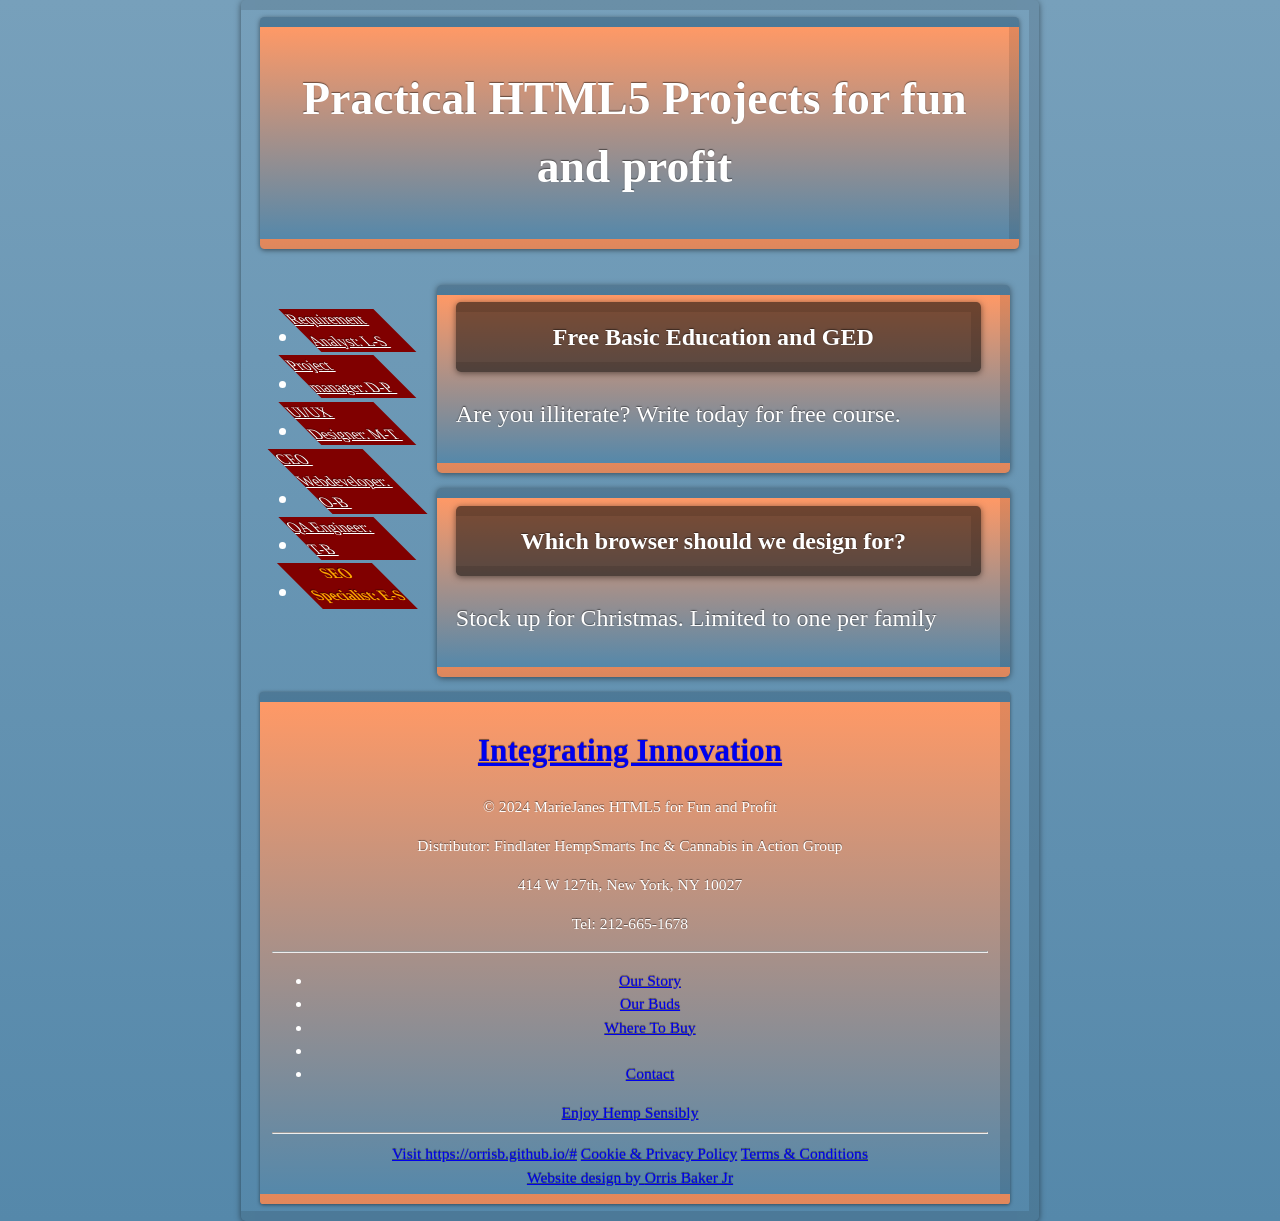
==== index.html @ f0902404 "update 	new file:   index.html 	new file:   simplistic-html5-java.html" ====
<!doctype html>
    <html lang="en" manifest="orrisb.github.io/index.html">
        <head>
            <title>Simplistic HTML5</title>
            <meta charset="utf-8">
            <!-- <meta details go here> -->
            <meta name="google-adsense-account" content="ca-pub-9639638377144073">
            <meta name="viewport" content="width=device-width, initial-scale=1">
	        <meta http-equiv="x-UA Compatible" content="ie=edge">
            <meta name="author" content="Orris A BakerJr">
	        <meta name="description" content="HTML, Jquery, Javascript, Multimedia document">
            <meta name="theme-color" content="#712cf9">           
            <meta name="keywords" content="HTML5, Node.js, Jquery">            
            <link rel="stylesheet" type="text/css" href="#">
	        <!--  Favicon-->    
	        <link rel="icon" type="image/x-icon" href="../Bootstrap/dist/assets/img/HTMLBadge.ico">
	        <link rel="icon" type="image/x-icon" href="../Bootstrap/dist/assets/favicon.ico">	
	        <link rel="alternate" type="application/pdf" href="MainPage.pdf">
	        <link rel="author" href="mailto:internetearnings@live.com">
            <link rel="author" type="text/html" href="https://orrisb.github.io/index.html">
            <script async src="https://pagead2.googlesyndication.com/pagead/js/adsbygoogle.js?client=ca-pub-9639638377144073" crossorigin="anonymous"></script>	
            
            <style type="text/css">
                body {
                    width: 31.25em;
                    margin: auto;
                    padding: .3em .8em;
                    border: 1px solid rgba(0, 0, 0, .1);
                    background: #58a linear-gradient(#77a0bb, #58a);
                    border-radius: .2em;
                    box-shadow: 0 .05em .25em rgba(0, 0, 0, .5);
                    color: white;
                    text-shadow: 0 -.05em .05em rgba(0, 0, 0, .5);
                    font-size: 150%;
                    line-height: 1.5;
                    border-width: 10px;
                    border-left-width: 0;
                }
                header, nav, article, footer {
                    display: block;
                }
                header {
                    width: 31.25em;
                    background-color: #FF9966;
                    text-align: center;
                    margin: auto;
                    padding: .3em .8em;
                    border: 1px solid rgba(0, 0, 0, .1);
                    background: #58a linear-gradient(#FF9966, #58a);
                    border-radius: .2em;
                    box-shadow: 0 .05em .25em rgba(0, 0, 0, .5);
                    color: white;
                    text-shadow: 0 -.05em .05em rgba(0, 0, 0, .5);
                    font-size: 95%;
                    line-height: 1.5;
                    border-width: 10px;
                    border-left-width: 0;
                }            
                nav {
                    float: left;
                    width: 18%;
                    border-radius: .2em;
                    color: white;
                    text-shadow: 0 -.05em .05em rgba(0, 0, 0, .5);
                    /* font-size: 80%; */
                    line-height: 1.5;
                    border-width: 10px;
                    border-left-width: 0;
                }            
                article {
                    float: right;
                    width: 70%;
                    background-color: #FF9966;
                    margin-bottom: 0.62em;
                    padding: .3em .8em;
                    border: 1px solid rgba(0, 0, 0, .1);
                    background: #58a linear-gradient(#FF9966, #58a);
                    border-radius: .2em;
                    box-shadow: 0 .05em .25em rgba(0, 0, 0, .5);
                    color: white;
                    text-shadow: 0 -.05em .05em rgba(0, 0, 0, .5);
                    font-size: 100%;
                    line-height: 1.5;
                    border-width: 10px;
                    border-left-width: 0;
                }            
                footer {
                    clear: both;
                    background-color: #FF9966;
                    text-align: center;
                    padding: .3em .8em;
                    border: 1px solid rgba(0, 0, 0, .1);
                    background: #58a linear-gradient(#FF9966, #58a);
                    border-radius: .2em;
                    box-shadow: 0 .05em .25em rgba(0, 0, 0, .5);
                    color: white;
                    text-shadow: 0 -.05em .05em rgba(0, 0, 0, .5);
                    font-size: 65%;
                    line-height: 1.5;
                    border-width: 10px;
                    border-left-width: 0;
                }
                h2 {
                    font-weight: bold;
                    margin-top: 0;
                    margin-bottom: 0;
                    padding: .3em .8em;
                    border: 1px solid rgba(0, 0, 0, .1);
                    background: rgba(0, 0, 0, .5);
                    border-radius: .2em;
                    box-shadow: 0 .05em .25em rgba(0, 0, 0, .5);
                    color: white;
                    text-shadow: 0 -.05em .05em rgba(0, 0, 0, .5);
                    font-size: 100%;
                    text-align: center;
                    line-height: 1.5;
                    border-width: 10px;
                    border-left-width: 0;
                }
                .button {
                    position: relative;
                    /* text color, paddings, etc. */
                    display: inline-block;
                    border-radius: .2em;
                    color: white;
                    text-shadow: 0 -.05em .05em rgba(0, 0, 0, .5);
                    font-size: 60%;
                    line-height: 1.5;
                    border-width: 10px;
                    border-left-width: 0;
                }
                .button::before {
                    content: ''; /* To generate the box */
                    position: absolute;
                    top: 0; right: 0; bottom: 0; left: 0;
                    z-index: -1;
                    background: maroon;
                    transform: skew(45deg);
                }
                .button>div {
                    transform: skewX(45deg);
                }
            
		nav li a:active { 
                    background:#aecbff;  
                    border: 4px inset #aecbff; 
                }
                /* set general inset button styles */
                 li.insetbtn { 
                    border:none;
                }
                nav li.insetbtn a { 
                    display: inline-block; 
                    color:orange; 
                    font-weight: bold;
                    text-decoration: none; 
                    cursor:default; 
                    margin-bottom: 0; 
                    text-align: center; 
                    list-style:none;
                    padding-bottom:3px;
                }
            </style>       
        </head>
        <body>
            <header>
                <!--change <div id="hdr"> to <header>-->
                <h1>Practical HTML5 Projects for fun and profit </h1>
                
            </header><br>   
            <nav>
                <ul>
                    <li><a href="HTML5-CH1-7.html" class="button"><div>Requirement Analyst: L-S</div></a></li>
                    
		            <li><a href="html5-nav.html" class="button"><div>Project manager: D-P</div></a></li>
                
		            <li><a href="simplistic-side-by-side.html" class="button"><div>UI/UX Designer: M-T</div></a></li>
                   
		            <li><a href="gallery-page-validated.html.html" class="button"><div>CEO Webdeveloper: O-B</div></a></li>

                    <li><a href="simplistic-html5-java.html" class="button"><div>QA Engineer: T-B</div></a></li>
                
		            <li class="insetbtn"><a href="index.html" class="button"><div>SEO Specialist: E-S</div></a></li>
                </ul>               
            </nav>
            <article>
                    <h2>Free Basic Education and GED</h2>
               <p> Are you illiterate? Write today for free course.</p>           
            </article>
            <article>
                <h2>Which browser should we design for?</h2>
                <p>Stock up for Christmas. Limited to one per family</p>
            </article>
            <footer role="contentinfo">
                <div class="footer-inner">
                    <a href="../">
                        <h1>Integrating Innovation </h1>
                    </a>
            
                    <div class="company-details">
                        <p class="copyright"> &copy; <time datetime="2013">2024</time> MarieJanes HTML5 for Fun and Profit</p>
                        <p class="distributor">Distributor: Findlater HempSmarts Inc & Cannabis in Action Group</p>
                        <p class="address">414 W 127th, New York, NY 10027</p>
                        <p class="telephone-number">Tel: 212-665-1678</p>
                    </div>
            
                    <hr class="full">
            
                    <div class="footer-nav">
                        <ul>
                            <li
                                class="menu-item menu-item-type-post_type menu-item-object-page current-menu-item page_item page-item-6 current_page_item menu-item-106">
                                <a href="#">Our Story</a></li>
                            <li class="menu-item menu-item-type-post_type menu-item-object-page menu-item-105"><a
                                    href="#">Our Buds</a></li>
                            <li class="menu-item menu-item-type-post_type menu-item-object-page menu-item-104"><a
                                    href="#">Where To Buy</a></li>
                            <li class="menu-item menu-item-type-custom menu-item-object-custom menu-item-116"><a
                                    href="#" Blog Competition</a></li>
                            <li class="menu-item menu-item-type-post_type menu-item-object-page menu-item-101"><a
                                    href="#">Contact</a></li>
                        </ul>
                        <a href=" #" class="drinkaware">Enjoy Hemp Sensibly</a>
                    </div>
            
                    <hr class="full">
            
                    <div class="legalese">
                        <a href="#" class="visit-dot-com"><span>Visit </span>https://orrisb.github.io/#</a>
                        <a href="#">Cookie &amp; Privacy Policy</a>
                        <a href="#">Terms &amp; Conditions</a>
                    </div>
                    <div class="room150-link">
                        <a href=" #" class="designed-by">Website design by <span>Orris Baker Jr</span></a>
                    </div>
                </div>
            
            </footer> <!-- /footer -->
            <script src="http://cdnjs.cloudflare.com/ajax/libs/jquery/1.9.1/jquery.min.js"></script>
            <script>window.jQuery || document.write('<script src="../wp-content/themes/starkers-master/js/jquery.js"><\/script>')</script>
            
            
            
            <script src="../wp-content/themes/starkers-master/js/plugin.js"></script>
            <script src="../wp-content/themes/starkers-master/js/site.js"></script>
            
            <script>
                    (function (i, s, o, g, r, a, m) {
                        i['GoogleAnalyticsObject'] = r; i[r] = i[r] || function () {
                            (i[r].q = i[r].q || []).push(arguments)
                        }, i[r].l = 1 * new Date(); a = s.createElement(o),
                            m = s.getElementsByTagName(o)[0]; a.async = 1; a.src = g; m.parentNode.insertBefore(a, m)
                    })(window, document, 'script', '//www.google-analytics.com/analytics.js', 'ga');
                ga('create', 'UA-35464145-2', 'orrisb.github.io');
                ga('send', 'pageview');
            </script>
            </body>
    </html>
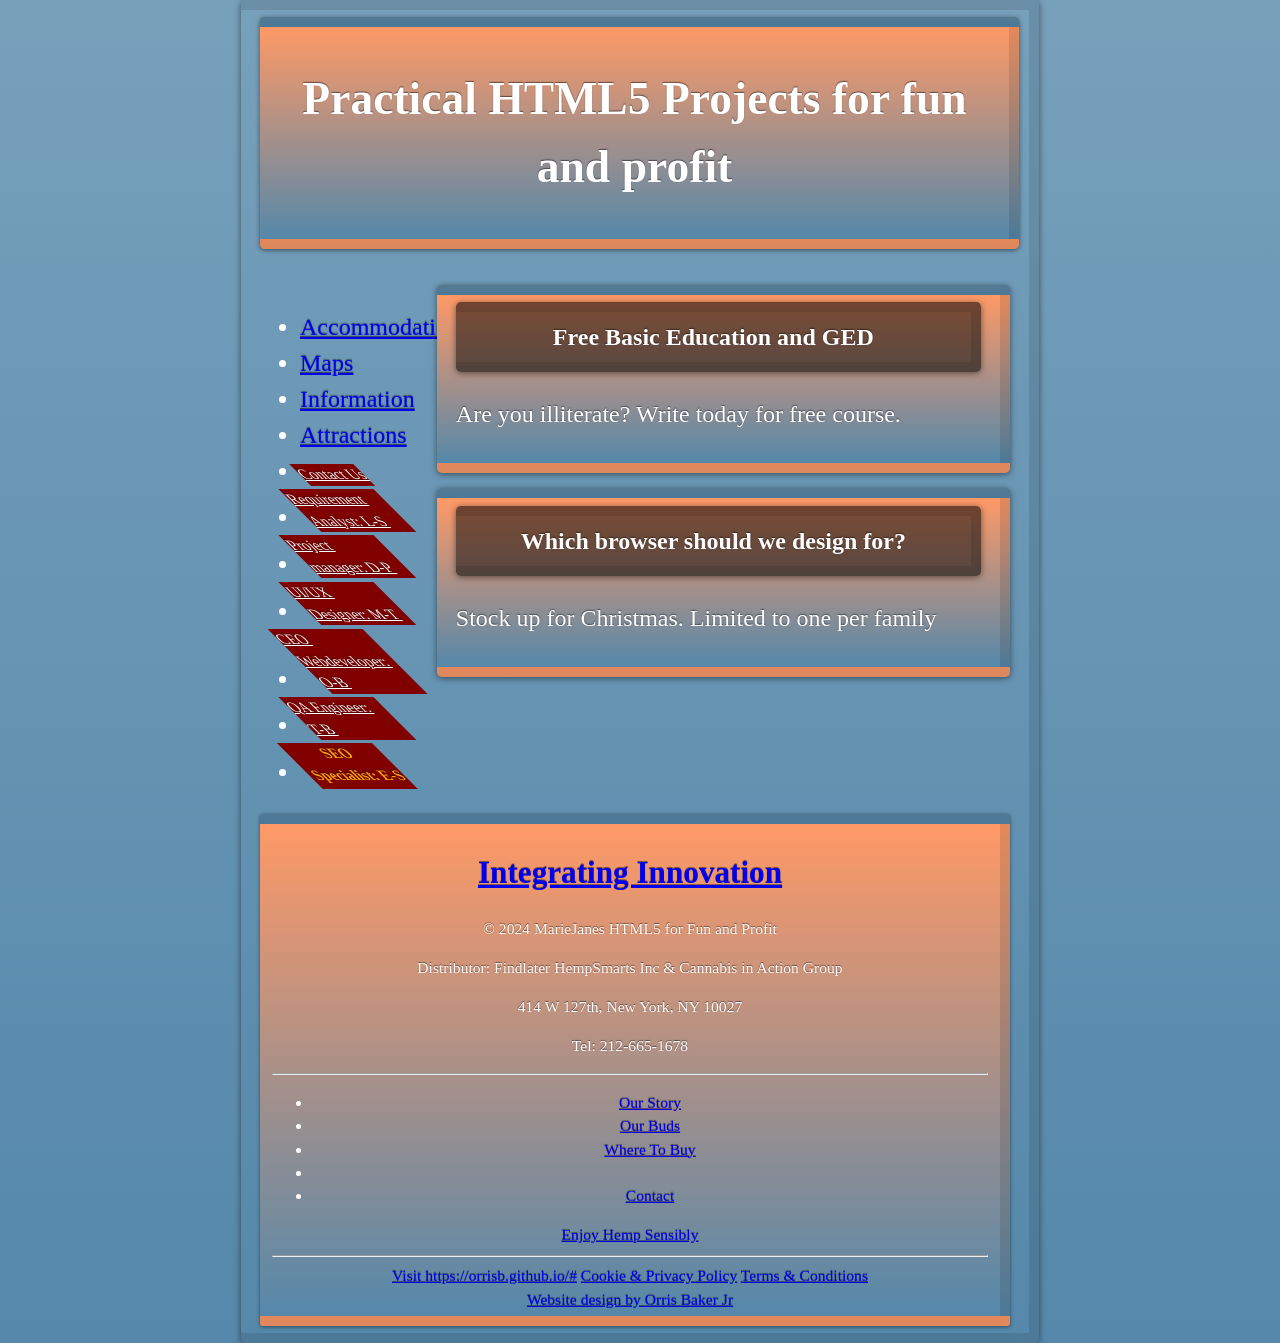
==== commit 80c280da: "update" ====
--- a/index.html
+++ b/index.html
@@ -36,9 +36,14 @@
                     border-width: 10px;
                     border-left-width: 0;
                 }
-                header, nav, article, footer {
+
+                header, 
+                nav, 
+                article, 
+                footer {
                     display: block;
                 }
+                
                 header {
                     width: 31.25em;
                     background-color: #FF9966;
@@ -55,7 +60,8 @@
                     line-height: 1.5;
                     border-width: 10px;
                     border-left-width: 0;
-                }            
+                }
+
                 nav {
                     float: left;
                     width: 18%;
@@ -66,7 +72,8 @@
                     line-height: 1.5;
                     border-width: 10px;
                     border-left-width: 0;
-                }            
+                }
+
                 article {
                     float: right;
                     width: 70%;
@@ -83,7 +90,8 @@
                     line-height: 1.5;
                     border-width: 10px;
                     border-left-width: 0;
-                }            
+                }
+
                 footer {
                     clear: both;
                     background-color: #FF9966;
@@ -100,6 +108,7 @@
                     border-width: 10px;
                     border-left-width: 0;
                 }
+
                 h2 {
                     font-weight: bold;
                     margin-top: 0;
@@ -117,6 +126,7 @@
                     border-width: 10px;
                     border-left-width: 0;
                 }
+
                 .button {
                     position: relative;
                     /* text color, paddings, etc. */
@@ -129,6 +139,7 @@
                     border-width: 10px;
                     border-left-width: 0;
                 }
+
                 .button::before {
                     content: ''; /* To generate the box */
                     position: absolute;
@@ -137,18 +148,21 @@
                     background: maroon;
                     transform: skew(45deg);
                 }
+
                 .button>div {
                     transform: skewX(45deg);
                 }
             
-		nav li a:active { 
+		        nav li a:active { 
                     background:#aecbff;  
                     border: 4px inset #aecbff; 
                 }
+
                 /* set general inset button styles */
                  li.insetbtn { 
                     border:none;
                 }
+
                 nav li.insetbtn a { 
                     display: inline-block; 
                     color:orange; 
@@ -160,7 +174,7 @@
                     list-style:none;
                     padding-bottom:3px;
                 }
-            </style>       
+            </style>
         </head>
         <body>
             <header>
@@ -170,6 +184,16 @@
             </header><br>   
             <nav>
                 <ul>
+                    <li> <a href="accommodation.html" title="Accommodation">Accommodation</a></li>
+                            
+                    <li><a href="maps.html" title="Location Maps">Maps</a></li>
+                            
+                    <li><a href="faqs.html" title="Frequently Asked Questions">Information</a></li>
+                            
+                    <li><a href="attractions.html" title="Local attractions">Attractions</a></li>
+                            
+                    <li><a href="contact.html" title="Contact us" class="button"><div>Contact Us</div></a></li>
+                    
                     <li><a href="HTML5-CH1-7.html" class="button"><div>Requirement Analyst: L-S</div></a></li>
                     
 		            <li><a href="html5-nav.html" class="button"><div>Project manager: D-P</div></a></li>
@@ -208,17 +232,11 @@
             
                     <div class="footer-nav">
                         <ul>
-                            <li
-                                class="menu-item menu-item-type-post_type menu-item-object-page current-menu-item page_item page-item-6 current_page_item menu-item-106">
-                                <a href="#">Our Story</a></li>
-                            <li class="menu-item menu-item-type-post_type menu-item-object-page menu-item-105"><a
-                                    href="#">Our Buds</a></li>
-                            <li class="menu-item menu-item-type-post_type menu-item-object-page menu-item-104"><a
-                                    href="#">Where To Buy</a></li>
-                            <li class="menu-item menu-item-type-custom menu-item-object-custom menu-item-116"><a
-                                    href="#" Blog Competition</a></li>
-                            <li class="menu-item menu-item-type-post_type menu-item-object-page menu-item-101"><a
-                                    href="#">Contact</a></li>
+                            <li class="menu-item menu-item-type-post_type menu-item-object-page current-menu-item page_item page-item-6 current_page_item menu-item-106"><a href="#">Our Story</a></li>
+                            <li class="menu-item menu-item-type-post_type menu-item-object-page menu-item-105"><a href="#">Our Buds</a></li>
+                            <li class="menu-item menu-item-type-post_type menu-item-object-page menu-item-104"><a href="#">Where To Buy</a></li>
+                            <li class="menu-item menu-item-type-custom menu-item-object-custom menu-item-116"><a href="#" Blog Competition</a></li>
+                            <li class="menu-item menu-item-type-post_type menu-item-object-page menu-item-101"><a href="#">Contact</a></li>
                         </ul>
                         <a href=" #" class="drinkaware">Enjoy Hemp Sensibly</a>
                     </div>
@@ -254,5 +272,5 @@
                 ga('create', 'UA-35464145-2', 'orrisb.github.io');
                 ga('send', 'pageview');
             </script>
-            </body>
+        </body>
     </html> 
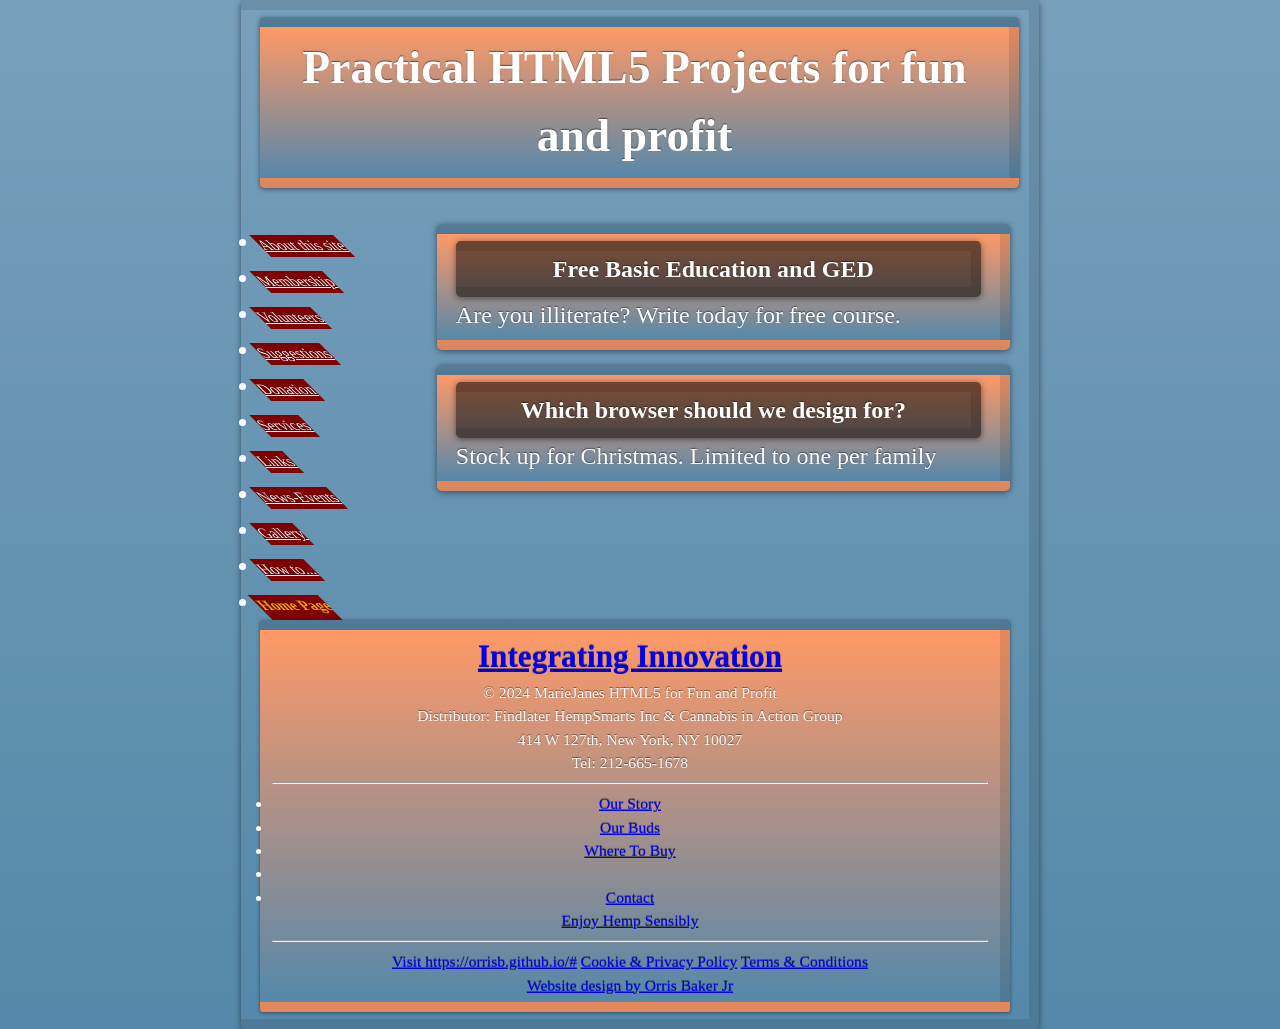
==== commit cd864309: "update" ====
--- a/index.html
+++ b/index.html
@@ -37,11 +37,8 @@
                     border-left-width: 0;
                 }
 
-                header, 
-                nav, 
-                article, 
-                footer {
-                    display: block;
+                
+                header, footer, section, article, nav { display:block; 
                 }
                 
                 header {
@@ -174,39 +171,73 @@
                     list-style:none;
                     padding-bottom:3px;
                 }
+
+                html, h1, h2, h3, h4, h5, h6, p, ol, ul, li { padding: 0; margin: 0; 
+                }
+               
+
+/* 
+#container { margin-left:20px; margin-top:20px;
+}
+nav { width:140px;
+}
+nav ul { width: 115px; float:left;margin-left:0; 
+}
+nav li { margin-bottom: 1px; text-align: center; list-style:none; padding-bottom:3px;
+}
+nav li a { display: block; color: yellow; font-weight: bold;
+text-decoration: none; zoom:1; 
+}
+/* mouseout (default) *
+nav li a { background: #946055;  border: 4px outset #c96e6b;
+}
+nav li a:hover { background: #9f7562; color:white;  border: 4px outset #c96e6b;
+}
+nav li a:active { background:#aecbff;  border: 4px inset #aecbff; 
+}
+/* set general inset button styles *
+nav li.insetbtn { border:none;
+}
+nav li.insetbtn a { display: block; color:orange; font-weight: bold;
+text-decoration: none; cursor:default; margin-bottom: 0; text-align: center; list-style:none;
+padding-bottom:3px; background:#744035; border-top: 4px #5e2100 solid;
+border-left: 4px #5e2100 solid; border-right:3px #bfa5a2 solid; border-bottom:3px #bfa5a2 solid;
+}
+*/
             </style>
         </head>
         <body>
+            <div id="container">
             <header>
                 <!--change <div id="hdr"> to <header>-->
-                <h1>Practical HTML5 Projects for fun and profit </h1>
-                
+                <h1>Practical HTML5 Projects for fun and profit </h1>               
             </header><br>   
             <nav>
                 <ul>
-                    <li> <a href="accommodation.html" title="Accommodation">Accommodation</a></li>
+                    <li> <a href="accommodation.html" title="Accommodation" class="button"><div>About this site</div></a></li>
                             
-                    <li><a href="maps.html" title="Location Maps">Maps</a></li>
+                    <li><a href="maps.html" title="Location Maps" class="button"><div>Membership</div></a></li>
                             
-                    <li><a href="faqs.html" title="Frequently Asked Questions">Information</a></li>
+                    <li><a href="faqs.html" title="Frequently Asked Questions" class="button"><div>Volunteers</div></a></li>
                             
-                    <li><a href="attractions.html" title="Local attractions">Attractions</a></li>
+                    <li><a href="attractions.html" title="Local attractions" class="button"><div>Suggestions</div></a></li>
                             
-                    <li><a href="contact.html" title="Contact us" class="button"><div>Contact Us</div></a></li>
-                    
-                    <li><a href="HTML5-CH1-7.html" class="button"><div>Requirement Analyst: L-S</div></a></li>
-                    
-		            <li><a href="html5-nav.html" class="button"><div>Project manager: D-P</div></a></li>
+                    <li><a href="contact.html" title="Contact us" class="button"><div>Donation</div></a></li>
+
+                    <li><a href="HTML5-CH1-7.html" class="button"><div>Services<!--Requirement Analyst: L-S--></div></a></li>
+            
+                    <li><a href="html5-nav.html" class="button"><div>Links<!--Project manager: D-P--></div></a></li>
+            
+                    <li><a href="simplistic-side-by-side.html" class="button"><div>News-Events<!--UI/UX Designer: M-T--></div></a></li>
+            
+                    <li><a href="gallery-page-validated.html" class="button"><div>Gallery<!--CEO Webdeveloper: O-B--></div></a></li>
+            
+                    <li><a href="simplistic-html5-java.html" class="button"><div>How to...<!--QA Engineer: T-B--></div></a></li>
                 
-		            <li><a href="simplistic-side-by-side.html" class="button"><div>UI/UX Designer: M-T</div></a></li>
-                   
-		            <li><a href="gallery-page-validated.html.html" class="button"><div>CEO Webdeveloper: O-B</div></a></li>
-
-                    <li><a href="simplistic-html5-java.html" class="button"><div>QA Engineer: T-B</div></a></li>
-                
-		            <li class="insetbtn"><a href="index.html" class="button"><div>SEO Specialist: E-S</div></a></li>
+		            <li class="insetbtn"><a href="index.html" class="button"><div>Home Page<!--SEO Specialist: E-S--></div></a></li>
                 </ul>               
             </nav>
+                    
             <article>
                     <h2>Free Basic Education and GED</h2>
                <p> Are you illiterate? Write today for free course.</p>           
@@ -215,6 +246,7 @@
                 <h2>Which browser should we design for?</h2>
                 <p>Stock up for Christmas. Limited to one per family</p>
             </article>
+            </div>
             <footer role="contentinfo">
                 <div class="footer-inner">
                     <a href="../">
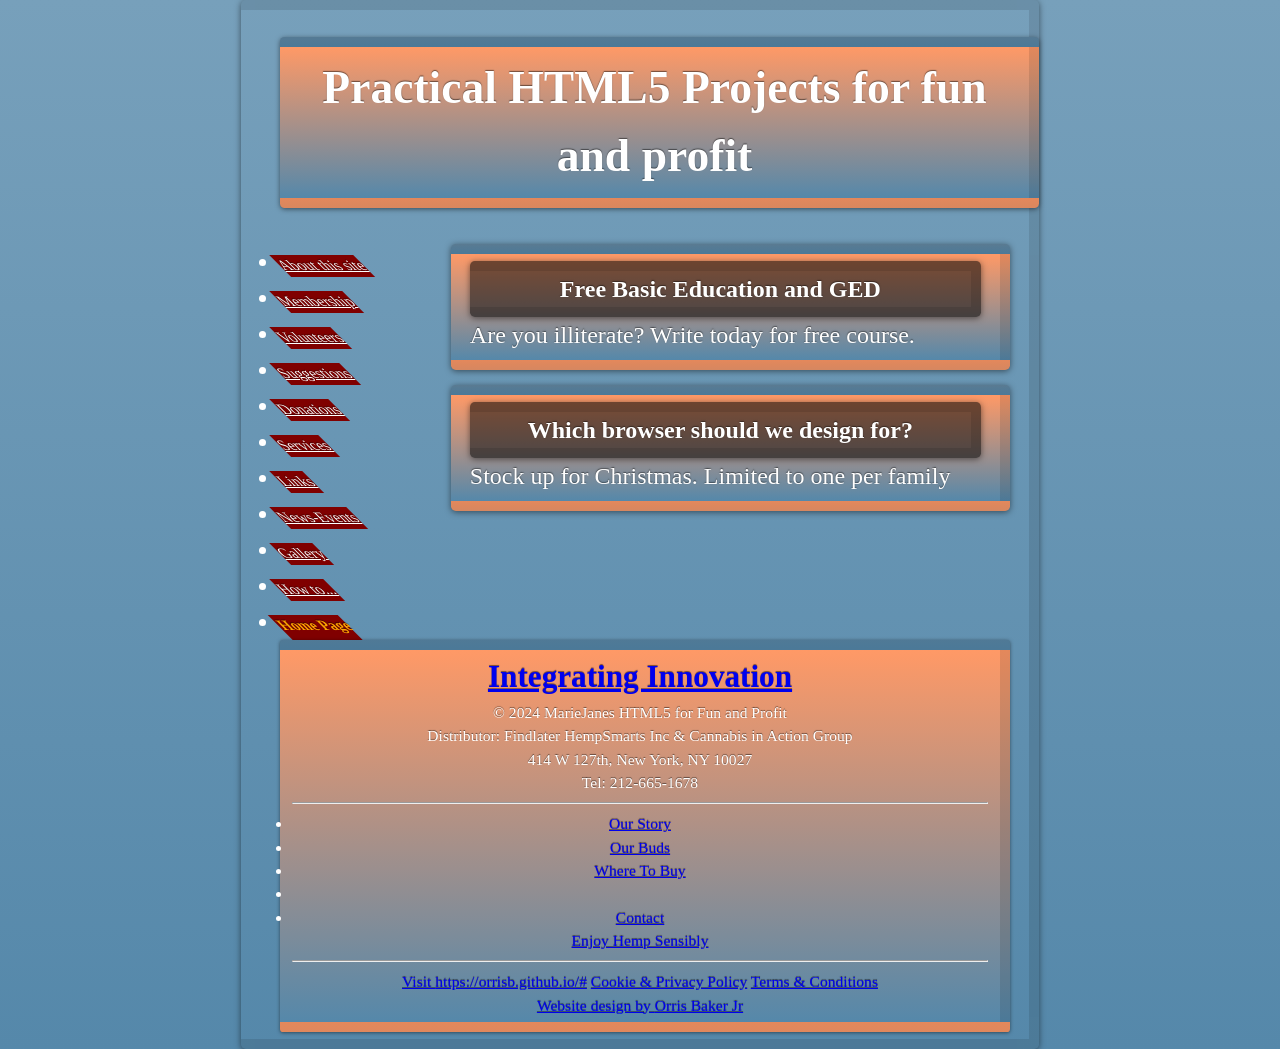
==== commit a0f7fea3: "update" ====
--- a/index.html
+++ b/index.html
@@ -61,7 +61,7 @@
 
                 nav {
                     float: left;
-                    width: 18%;
+                    width: 140px;
                     border-radius: .2em;
                     color: white;
                     text-shadow: 0 -.05em .05em rgba(0, 0, 0, .5);
@@ -176,9 +176,9 @@
                 }
                
 
-/* 
+ 
 #container { margin-left:20px; margin-top:20px;
-}
+}/*
 nav { width:140px;
 }
 nav ul { width: 115px; float:left;margin-left:0; 
@@ -208,10 +208,9 @@
         </head>
         <body>
             <div id="container">
-            <header>
-                <!--change <div id="hdr"> to <header>-->
-                <h1>Practical HTML5 Projects for fun and profit </h1>               
-            </header><br>   
+                <header>
+                    <h1>Practical HTML5 Projects for fun and profit </h1>               
+                </header><br>   
             <nav>
                 <ul>
                     <li> <a href="accommodation.html" title="Accommodation" class="button"><div>About this site</div></a></li>
@@ -222,7 +221,7 @@
                             
                     <li><a href="attractions.html" title="Local attractions" class="button"><div>Suggestions</div></a></li>
                             
-                    <li><a href="contact.html" title="Contact us" class="button"><div>Donation</div></a></li>
+                    <li><a href="active-page.html" title="Donations" class="button"><div>Donations</div></a></li>
 
                     <li><a href="HTML5-CH1-7.html" class="button"><div>Services<!--Requirement Analyst: L-S--></div></a></li>
             
@@ -246,7 +245,7 @@
                 <h2>Which browser should we design for?</h2>
                 <p>Stock up for Christmas. Limited to one per family</p>
             </article>
-            </div>
+            
             <footer role="contentinfo">
                 <div class="footer-inner">
                     <a href="../">
@@ -304,5 +303,6 @@
                 ga('create', 'UA-35464145-2', 'orrisb.github.io');
                 ga('send', 'pageview');
             </script>
+            </div>
         </body>
     </html> 
